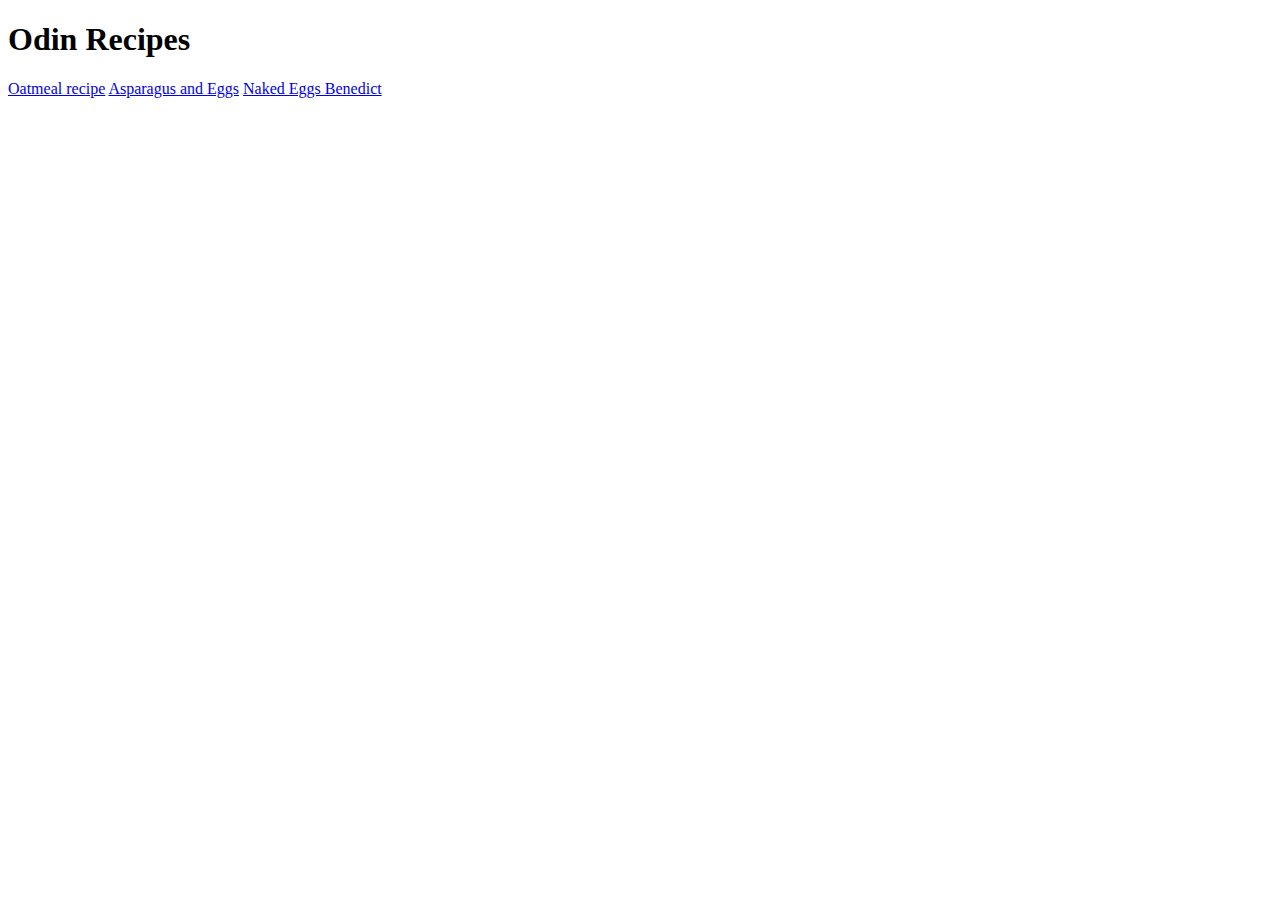
==== index.html @ a9839886 "index.html" ====
<!DOCTYPE html>
<html lang="en">
<head>
    <meta charset="UTF-8">
    <meta http-equiv="X-UA-Compatible" content="IE=edge">
    <meta name="viewport" content="width=device-width, initial-scale=1.0">
    <title>Odin Recipes</title>
</head>
<body>
    <h1>Odin Recipes</h1>
        <a href="../odin-recipes/recipes/oatmeal.html" target="_blank">Oatmeal recipe</a> 
        <a href="../odin-recipes/recipes/asparagus.html" target="_blank">Asparagus and Eggs</a>  
        <a href="../odin-recipes/recipes/nakedeggs.html" target="_blank">Naked Eggs Benedict</a>  
</body>
</html>
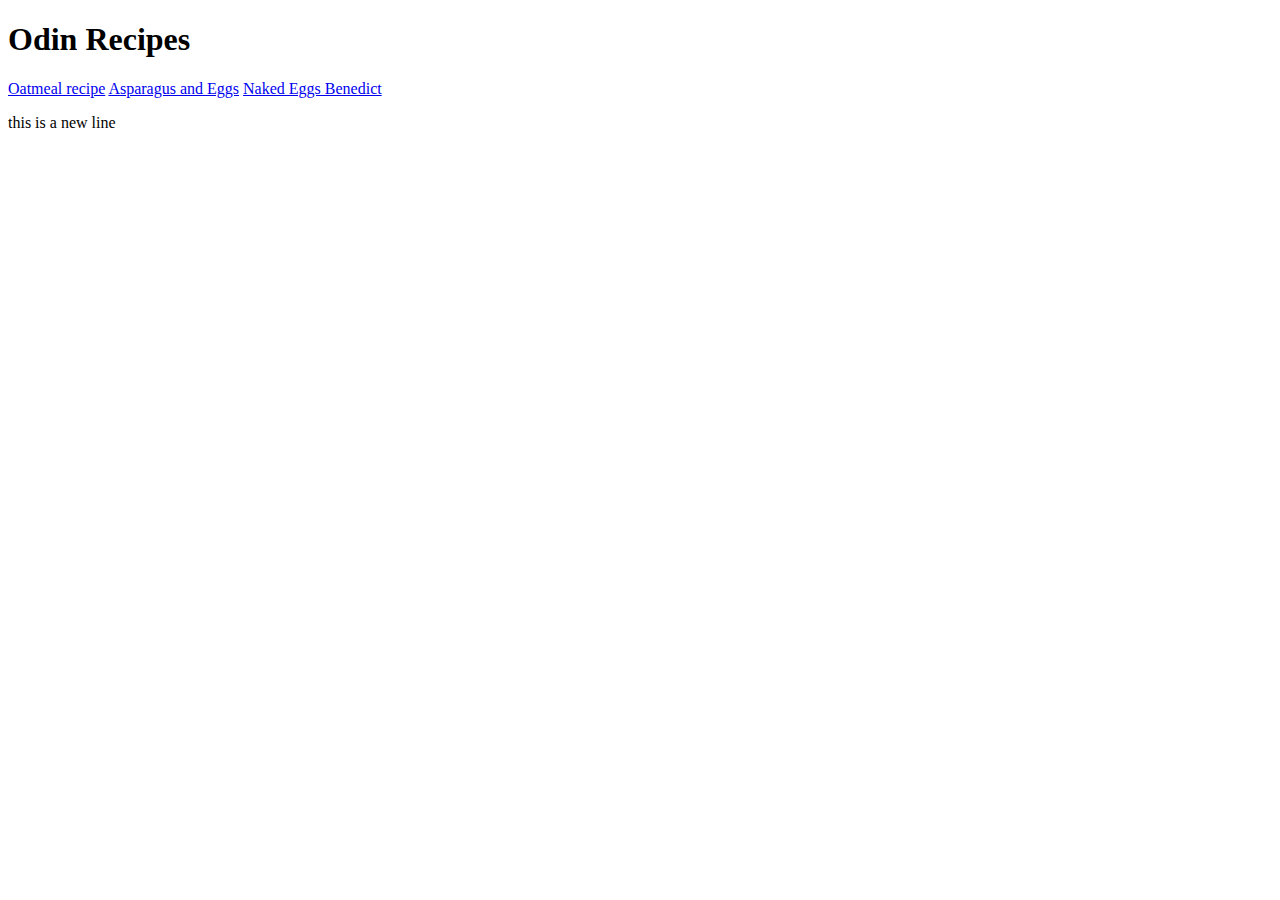
==== commit c682f10c: "Still learning how to commit" ====
--- a/index.html
+++ b/index.html
@@ -11,5 +11,7 @@
         <a href="../odin-recipes/recipes/oatmeal.html" target="_blank">Oatmeal recipe</a> 
         <a href="../odin-recipes/recipes/asparagus.html" target="_blank">Asparagus and Eggs</a>  
         <a href="../odin-recipes/recipes/nakedeggs.html" target="_blank">Naked Eggs Benedict</a>  
-</body>
+        <p>this is a new line</p>
+
+    </body>
 </html>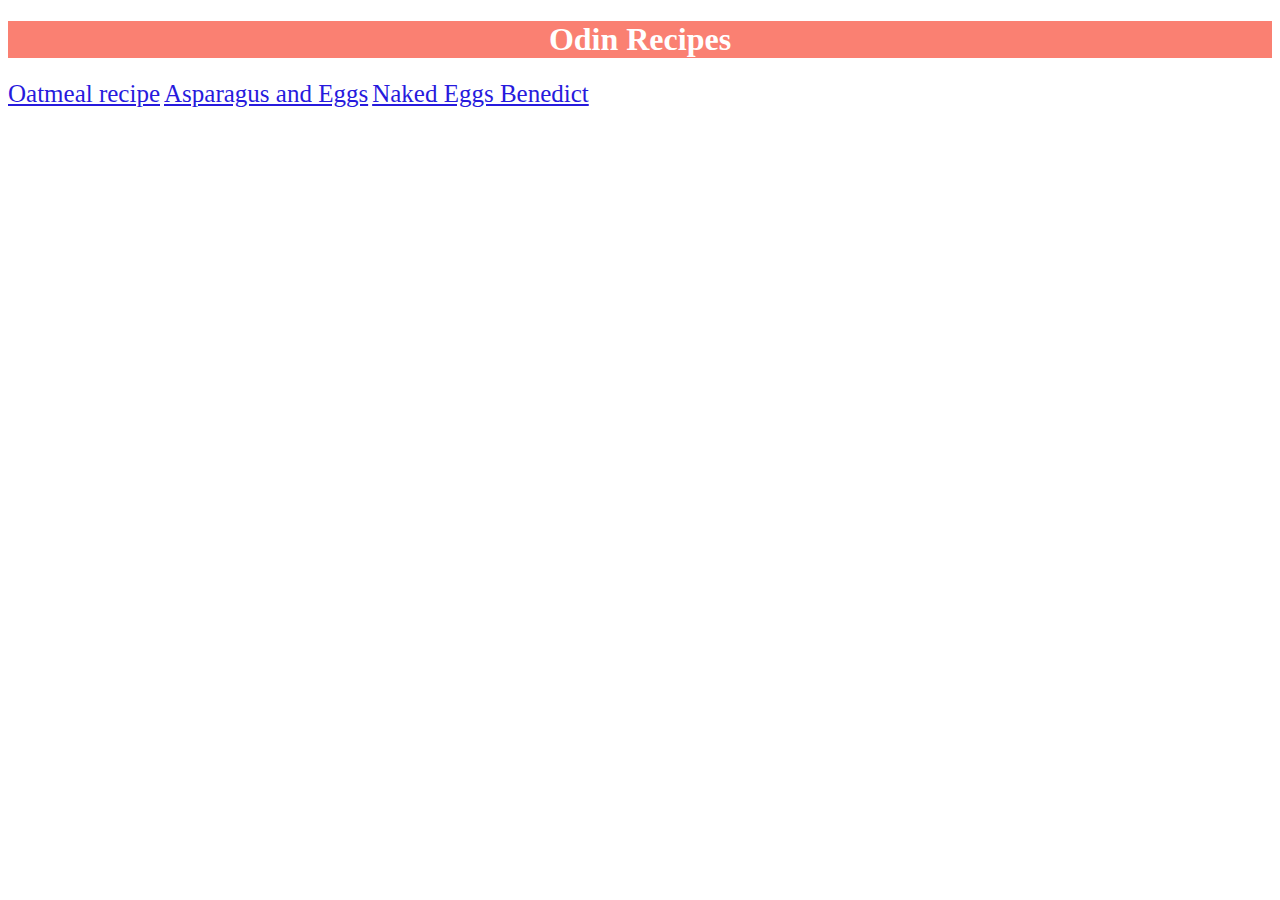
==== commit 2c08169a: "new css" ====
--- a/index.html
+++ b/index.html
@@ -5,13 +5,18 @@
     <meta http-equiv="X-UA-Compatible" content="IE=edge">
     <meta name="viewport" content="width=device-width, initial-scale=1.0">
     <title>Odin Recipes</title>
+    <link rel="stylesheet" href="frontpage.css">
+
 </head>
 <body>
-    <h1>Odin Recipes</h1>
-        <a href="../odin-recipes/recipes/oatmeal.html" target="_blank">Oatmeal recipe</a> 
-        <a href="../odin-recipes/recipes/asparagus.html" target="_blank">Asparagus and Eggs</a>  
-        <a href="../odin-recipes/recipes/nakedeggs.html" target="_blank">Naked Eggs Benedict</a>  
-        <p>this is a new line</p>
+
+    <div id="headerbox">
+    <h1 class="header">Odin Recipes</h1>
+</div>
+        <a class="link" href="../odin-recipes/recipes/oatmeal.html" target="_blank">Oatmeal recipe</a> 
+        <a class="link" href="../odin-recipes/recipes/asparagus.html" target="_blank">Asparagus and Eggs</a>  
+        <a class="link" href="../odin-recipes/recipes/nakedeggs.html" target="_blank">Naked Eggs Benedict</a>  
+        
 
     </body>
 </html>--- a/frontpage.css
+++ b/frontpage.css
@@ -0,0 +1,14 @@
+.header {
+    color: white;
+    text-align: center;
+    
+
+}
+
+#headerbox{
+background-color: salmon;}
+
+.link{
+    color: rgb(39, 26, 221);
+    font-size: 25px;
+}